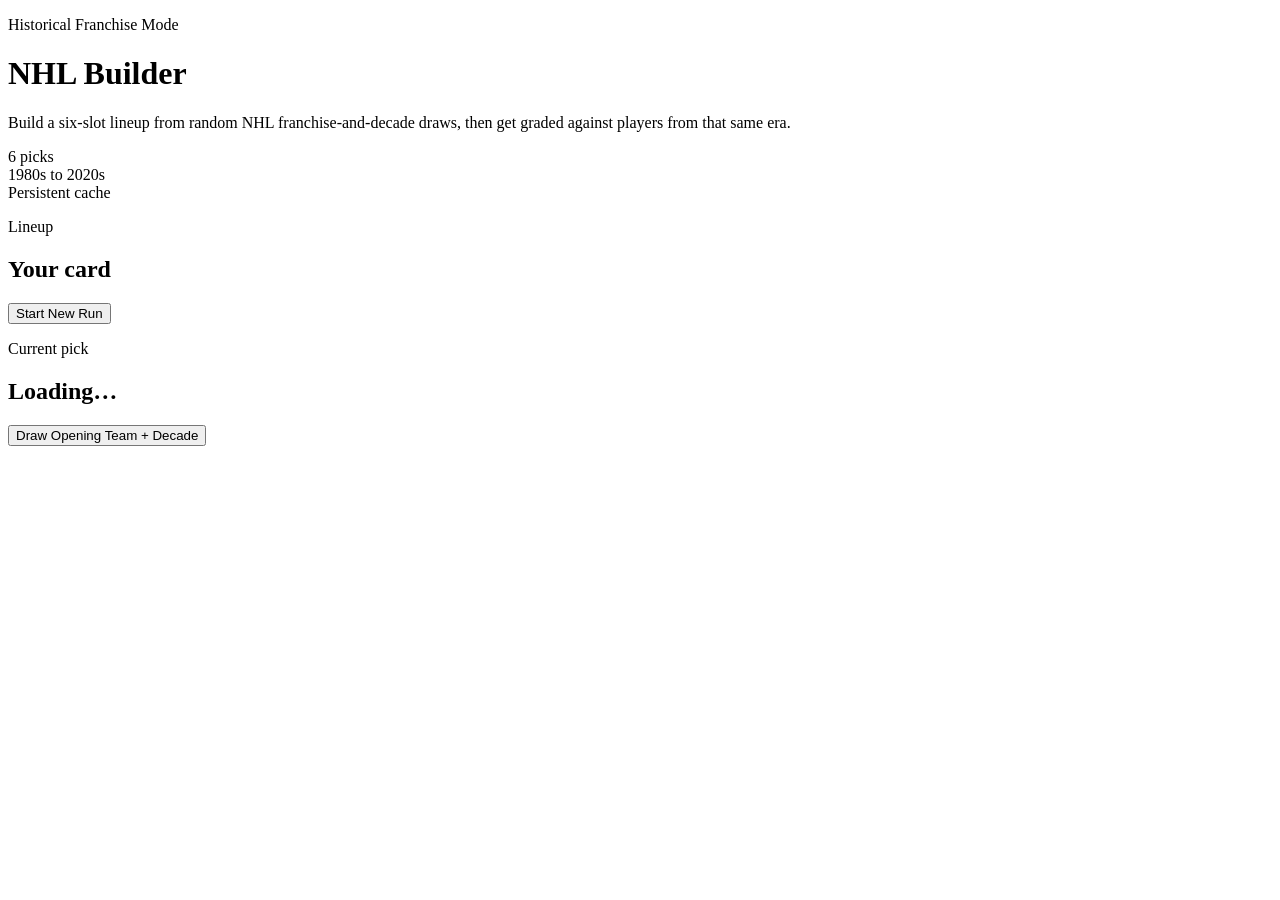
==== app/templates/index.html @ 7ac2c0b3 "adds" ====
<!doctype html>
<html lang="en">
  <head>
    <meta charset="utf-8">
    <meta name="viewport" content="width=device-width, initial-scale=1">
    <title>NHL Builder</title>
    <link rel="preconnect" href="https://fonts.googleapis.com">
    <link rel="preconnect" href="https://fonts.gstatic.com" crossorigin>
    <link href="https://fonts.googleapis.com/css2?family=Barlow+Condensed:wght@500;700&family=Space+Grotesk:wght@400;500;700&display=swap" rel="stylesheet">
    <link rel="stylesheet" href="/static/styles.css">
    <script defer src="/static/app.js"></script>
  </head>
  <body>
    <div class="page-shell">
      <header class="hero">
        <div class="hero-copy">
          <p class="eyebrow">Historical Franchise Mode</p>
          <h1>NHL Builder</h1>
          <p class="hero-text">
            Build a six-slot lineup from random NHL franchise-and-decade draws, then get graded against players from that same era.
          </p>
        </div>
        <div class="hero-summary">
          <div class="summary-chip">6 picks</div>
          <div class="summary-chip">1980s to 2020s</div>
          <div class="summary-chip">Persistent cache</div>
        </div>
      </header>

      <main class="layout">
        <section class="panel lineup-panel">
          <div class="panel-header">
            <div>
              <p class="panel-kicker">Lineup</p>
              <h2>Your card</h2>
            </div>
            <button id="new-run-button" class="ghost-button" type="button">Start New Run</button>
          </div>
          <div id="lineup-board" class="lineup-board"></div>
        </section>

        <section class="panel gameplay-panel">
          <div class="panel-header">
            <div>
              <p class="panel-kicker">Current pick</p>
              <h2 id="prompt-title">Loading…</h2>
            </div>
            <div id="turn-indicator" class="turn-indicator"></div>
          </div>

          <div id="status-banner" class="status-banner" hidden></div>
          <div class="prompt-actions">
            <button id="draw-matchup-button" class="action-button" type="button">Draw Opening Team + Decade</button>
            <button id="reroll-team-button" class="ghost-button secondary-action" type="button" hidden>Reroll Team</button>
            <button id="reroll-decade-button" class="ghost-button secondary-action" type="button" hidden>Reroll Decade</button>
          </div>
          <div id="team-roll" class="team-roll"></div>
          <div id="candidate-filters" class="candidate-filters"></div>
          <div id="candidate-grid" class="candidate-grid"></div>
          <div id="result-panel" class="result-panel"></div>
        </section>
      </main>
    </div>
  </body>
</html>
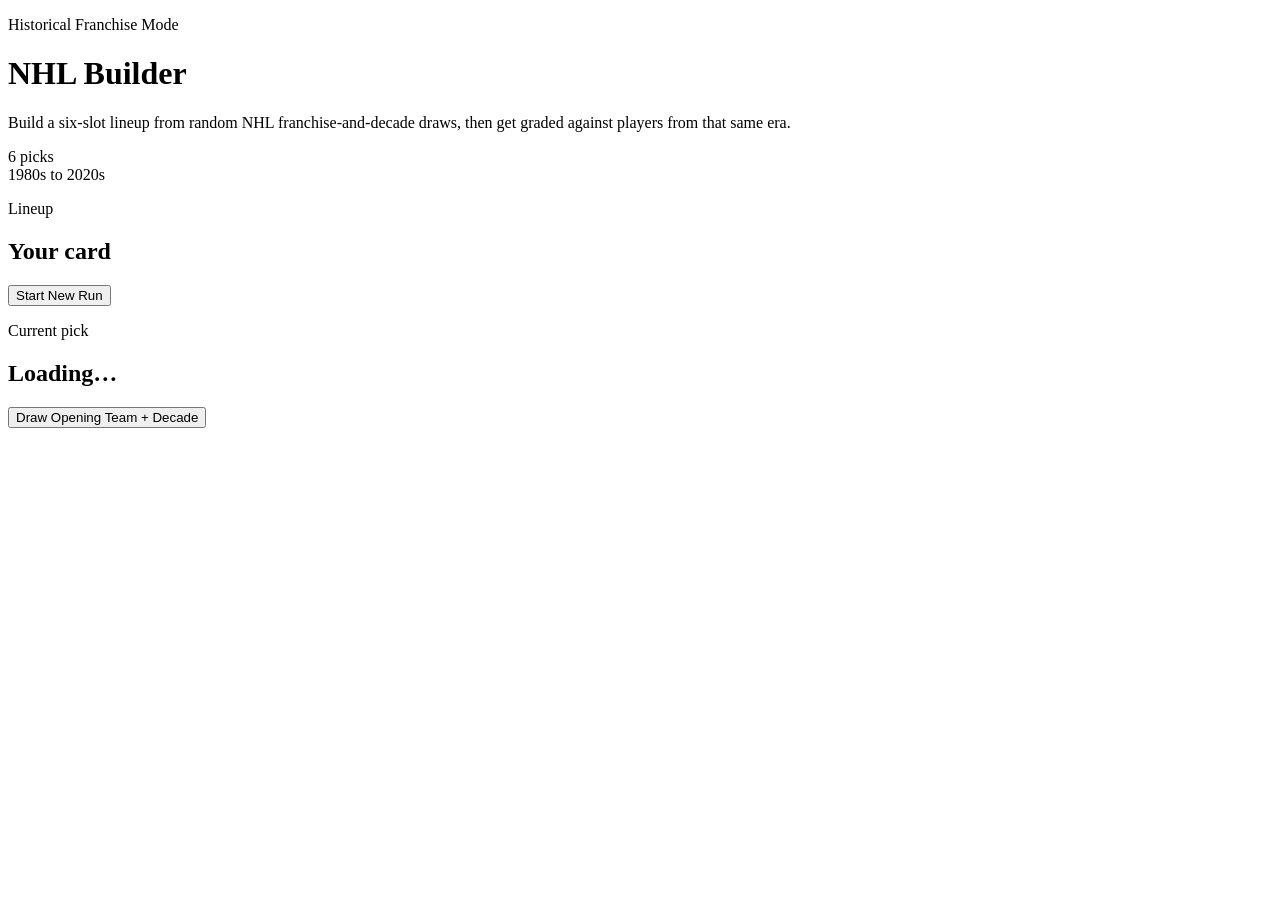
==== commit abfe35d2: "cleanup" ====
--- a/app/templates/index.html
+++ b/app/templates/index.html
@@ -23,7 +23,6 @@
         <div class="hero-summary">
           <div class="summary-chip">6 picks</div>
           <div class="summary-chip">1980s to 2020s</div>
-          <div class="summary-chip">Persistent cache</div>
         </div>
       </header>
 
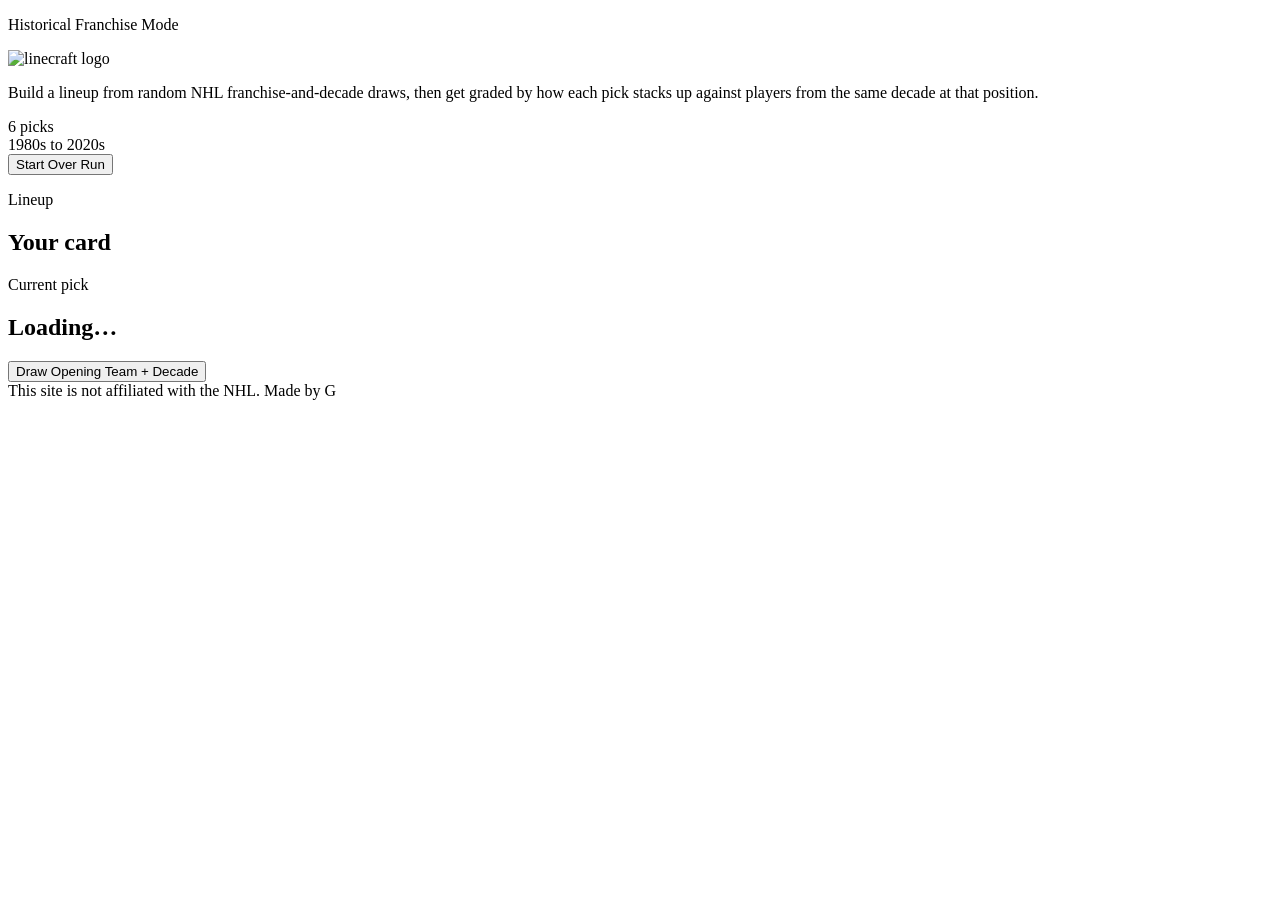
==== commit c7fe1f8c: "updates" ====
--- a/app/templates/index.html
+++ b/app/templates/index.html
@@ -3,7 +3,9 @@
   <head>
     <meta charset="utf-8">
     <meta name="viewport" content="width=device-width, initial-scale=1">
-    <title>NHL Builder</title>
+    <title>linecraft</title>
+    <link rel="icon" type="image/png" href="/static/logo.png">
+    <link rel="apple-touch-icon" href="/static/logo.png">
     <link rel="preconnect" href="https://fonts.googleapis.com">
     <link rel="preconnect" href="https://fonts.gstatic.com" crossorigin>
     <link href="https://fonts.googleapis.com/css2?family=Barlow+Condensed:wght@500;700&family=Space+Grotesk:wght@400;500;700&display=swap" rel="stylesheet">
@@ -15,14 +17,17 @@
       <header class="hero">
         <div class="hero-copy">
           <p class="eyebrow">Historical Franchise Mode</p>
-          <h1>NHL Builder</h1>
+          <div class="brand-lockup">
+            <img class="brand-logo" src="/static/logo.png" alt="linecraft logo">
+          </div>
           <p class="hero-text">
-            Build a six-slot lineup from random NHL franchise-and-decade draws, then get graded against players from that same era.
+            Build a lineup from random NHL franchise-and-decade draws, then get graded by how each pick stacks up against players from the same decade at that position.
           </p>
         </div>
         <div class="hero-summary">
           <div class="summary-chip">6 picks</div>
           <div class="summary-chip">1980s to 2020s</div>
+          <button id="new-run-button" class="summary-chip summary-action" type="button">Start Over Run</button>
         </div>
       </header>
 
@@ -33,7 +38,6 @@
               <p class="panel-kicker">Lineup</p>
               <h2>Your card</h2>
             </div>
-            <button id="new-run-button" class="ghost-button" type="button">Start New Run</button>
           </div>
           <div id="lineup-board" class="lineup-board"></div>
         </section>
@@ -59,6 +63,11 @@
           <div id="result-panel" class="result-panel"></div>
         </section>
       </main>
+
+      <footer class="site-footer">
+        <span>This site is not affiliated with the NHL.</span>
+        <span>Made by G</span>
+      </footer>
     </div>
   </body>
 </html>
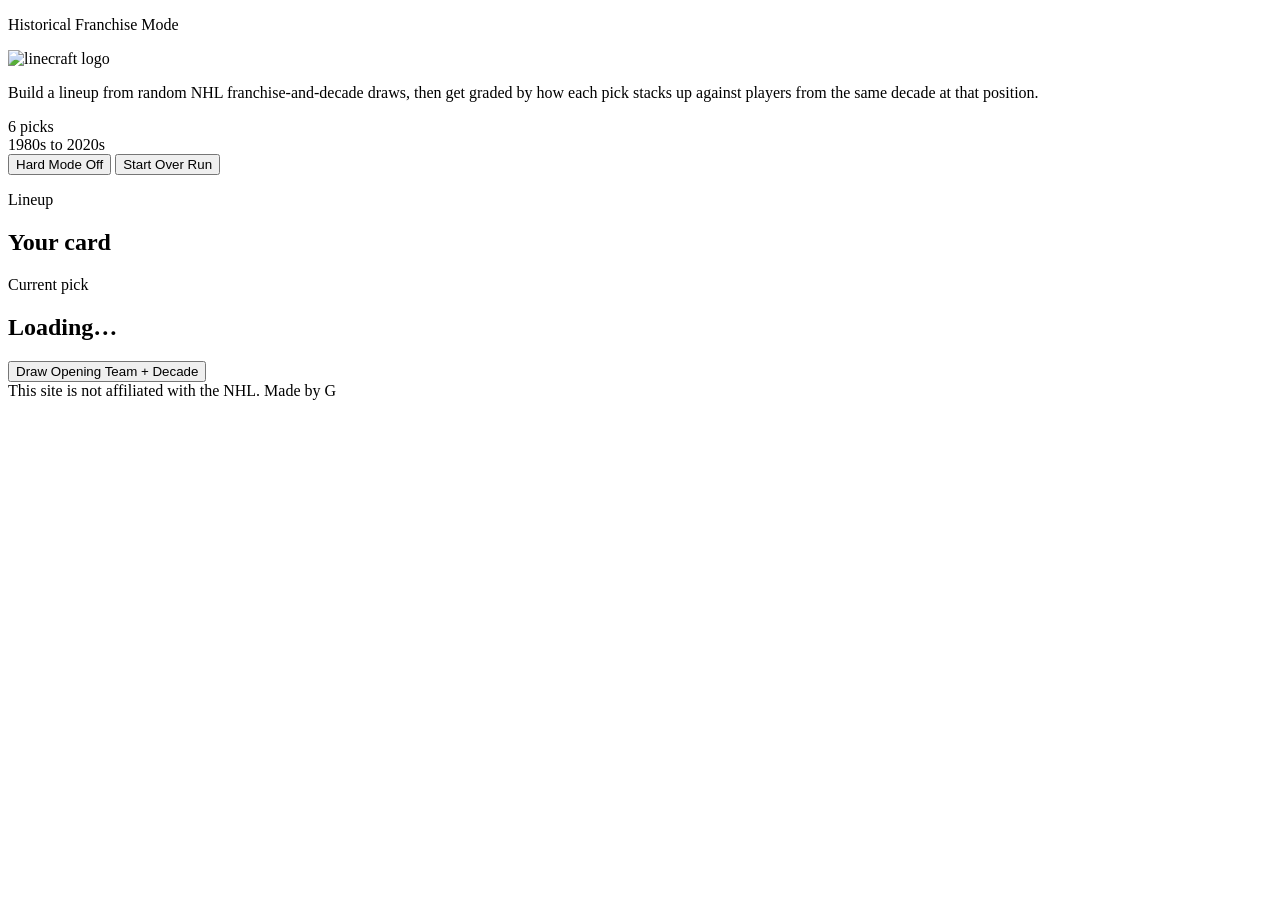
==== commit 1f2b2d15: "hard mode" ====
--- a/app/templates/index.html
+++ b/app/templates/index.html
@@ -27,6 +27,7 @@
         <div class="hero-summary">
           <div class="summary-chip">6 picks</div>
           <div class="summary-chip">1980s to 2020s</div>
+          <button id="hard-mode-toggle" class="summary-chip summary-toggle" type="button" aria-pressed="false">Hard Mode Off</button>
           <button id="new-run-button" class="summary-chip summary-action" type="button">Start Over Run</button>
         </div>
       </header>
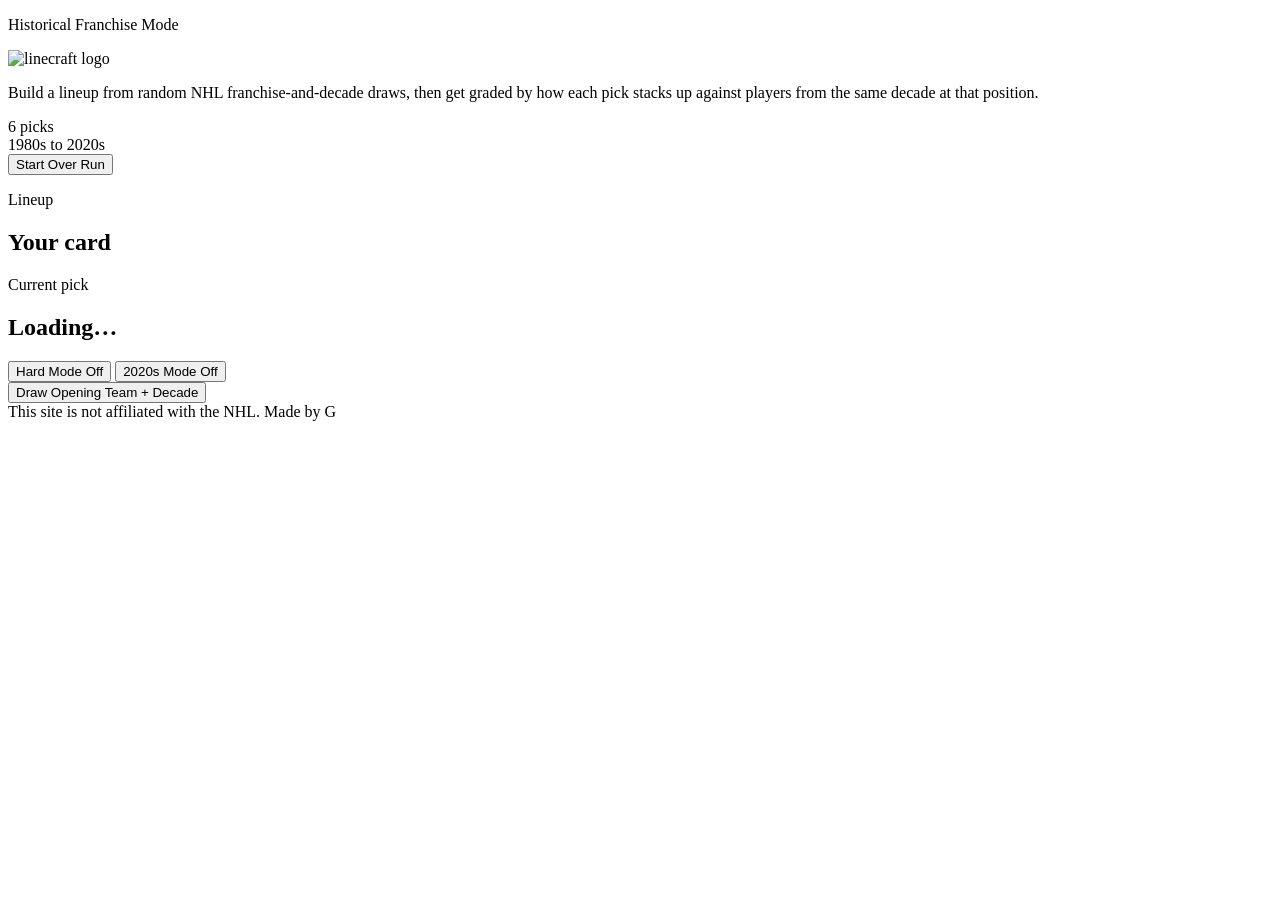
==== commit 76cc94a7: "new modes" ====
--- a/app/templates/index.html
+++ b/app/templates/index.html
@@ -27,7 +27,6 @@
         <div class="hero-summary">
           <div class="summary-chip">6 picks</div>
           <div class="summary-chip">1980s to 2020s</div>
-          <button id="hard-mode-toggle" class="summary-chip summary-toggle" type="button" aria-pressed="false">Hard Mode Off</button>
           <button id="new-run-button" class="summary-chip summary-action" type="button">Start Over Run</button>
         </div>
       </header>
@@ -53,6 +52,10 @@
           </div>
 
           <div id="status-banner" class="status-banner" hidden></div>
+          <div class="mode-toggle-row">
+            <button id="hard-mode-toggle" class="summary-chip summary-toggle mode-toggle-button" type="button" aria-pressed="false">Hard Mode Off</button>
+            <button id="twenties-mode-toggle" class="summary-chip summary-toggle mode-toggle-button" type="button" aria-pressed="false">2020s Mode Off</button>
+          </div>
           <div class="prompt-actions">
             <button id="draw-matchup-button" class="action-button" type="button">Draw Opening Team + Decade</button>
             <button id="reroll-team-button" class="ghost-button secondary-action" type="button" hidden>Reroll Team</button>
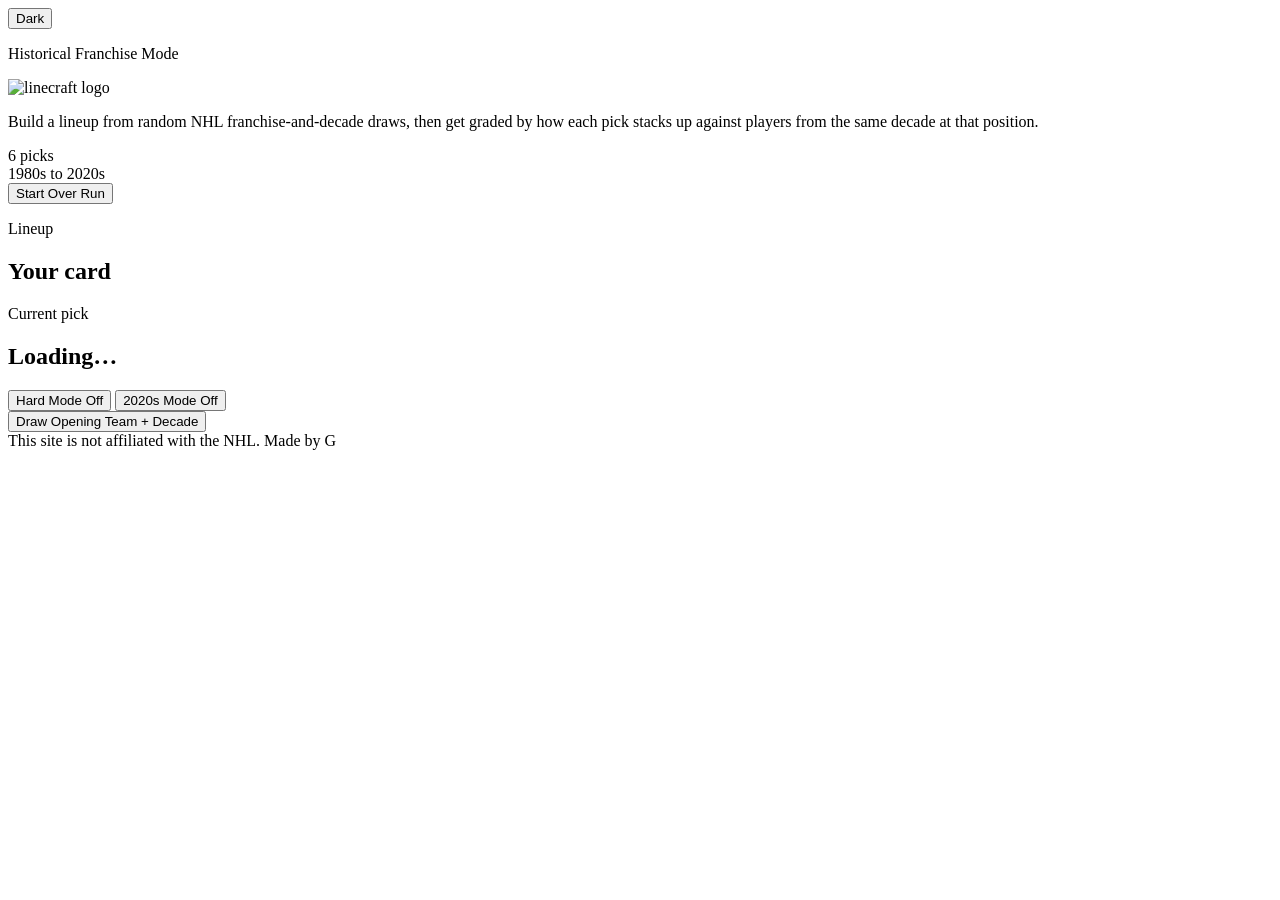
==== commit 5551271f: "selke adjustment" ====
--- a/app/templates/index.html
+++ b/app/templates/index.html
@@ -4,8 +4,8 @@
     <meta charset="utf-8">
     <meta name="viewport" content="width=device-width, initial-scale=1">
     <title>linecraft</title>
-    <link rel="icon" type="image/png" href="/static/logo.png">
-    <link rel="apple-touch-icon" href="/static/logo.png">
+    <link rel="icon" type="image/jpeg" href="/static/icon.jpg">
+    <link rel="apple-touch-icon" href="/static/icon.jpg">
     <link rel="preconnect" href="https://fonts.googleapis.com">
     <link rel="preconnect" href="https://fonts.gstatic.com" crossorigin>
     <link href="https://fonts.googleapis.com/css2?family=Barlow+Condensed:wght@500;700&family=Space+Grotesk:wght@400;500;700&display=swap" rel="stylesheet">
@@ -14,6 +14,7 @@
   </head>
   <body>
     <div class="page-shell">
+      <button id="theme-toggle-button" class="theme-toggle" type="button" aria-pressed="false">Dark</button>
       <header class="hero">
         <div class="hero-copy">
           <p class="eyebrow">Historical Franchise Mode</p>
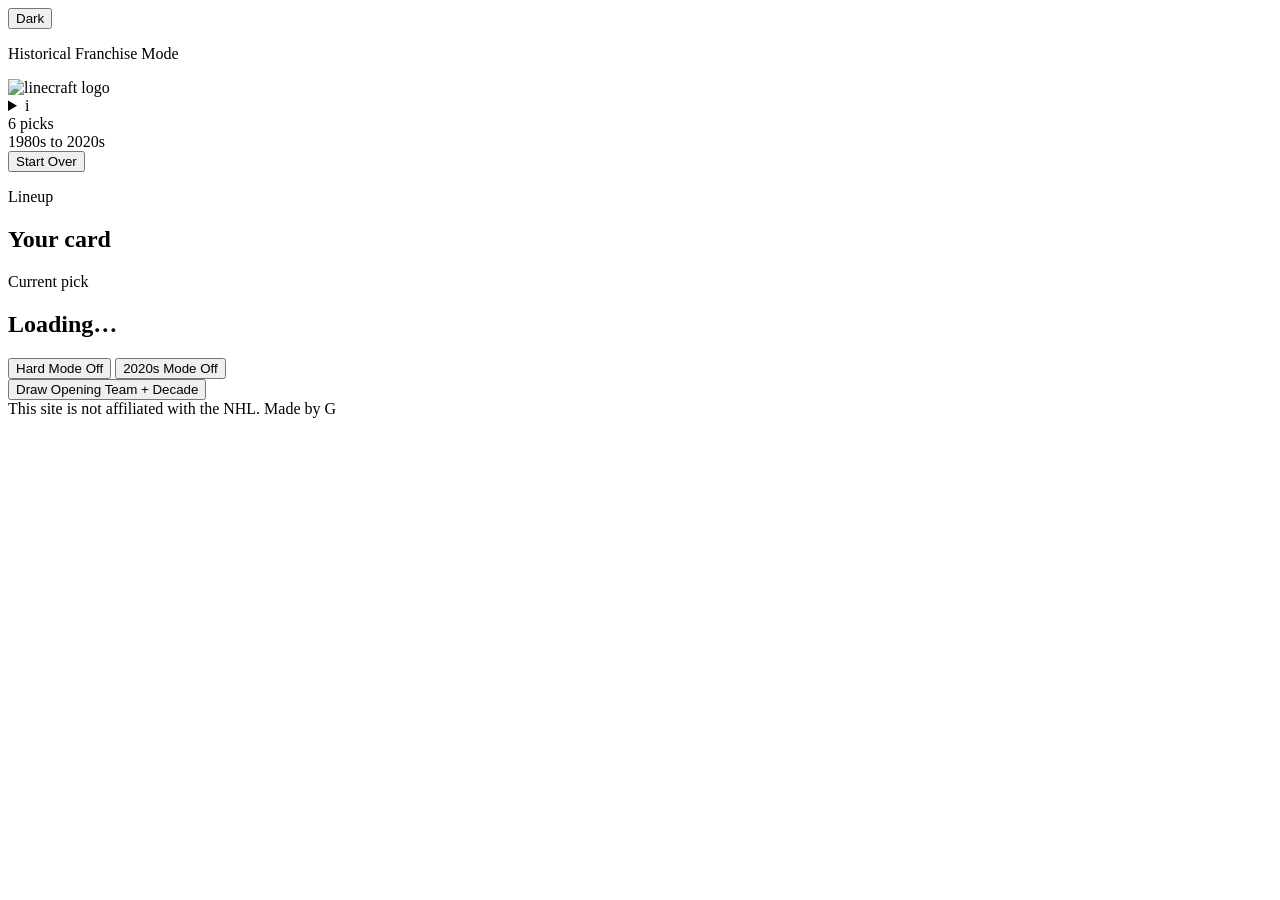
==== commit 64844599: "updates" ====
--- a/app/templates/index.html
+++ b/app/templates/index.html
@@ -21,14 +21,27 @@
           <div class="brand-lockup">
             <img class="brand-logo" src="/static/logo.png" alt="linecraft logo">
           </div>
-          <p class="hero-text">
-            Build a lineup from random NHL franchise-and-decade draws, then get graded by how each pick stacks up against players from the same decade at that position.
-          </p>
         </div>
         <div class="hero-summary">
+          <details class="info-panel hero-info-panel">
+            <summary class="info-summary" aria-label="Game info" title="Game info">
+              <span class="info-summary-icon" aria-hidden="true">i</span>
+            </summary>
+            <div class="info-body">
+              <p>
+                Build a six-player lineup in this slot order: <strong>C</strong>, <strong>W</strong>, <strong>W</strong>, <strong>D</strong>, <strong>D</strong>, <strong>G</strong>. Each draw gives you one franchise-and-decade player pool, and you can take any player from that pool whose position still fits an open slot.
+              </p>
+              <p>
+                Normal runs give you one <strong>Reroll Team</strong> and one <strong>Reroll Decade</strong>. <strong>Hard Mode</strong> hides player stats, tiers, and awards during the draft and replaces those with one shared reroll. <strong>2020s Mode</strong> locks every draw to the current decade.
+              </p>
+              <p>
+                Grading is era- and position-relative. Each player is scored against players from the <strong>same decade</strong> and <strong>same role</strong>, using a blend of decade totals and per-game production. Your final lineup grade is the average of all six player ratings. Tiers are only broad hints, not exact scores.
+              </p>
+            </div>
+          </details>
           <div class="summary-chip">6 picks</div>
           <div class="summary-chip">1980s to 2020s</div>
-          <button id="new-run-button" class="summary-chip summary-action" type="button">Start Over Run</button>
+          <button id="new-run-button" class="summary-chip summary-action" type="button">Start Over</button>
         </div>
       </header>
 
